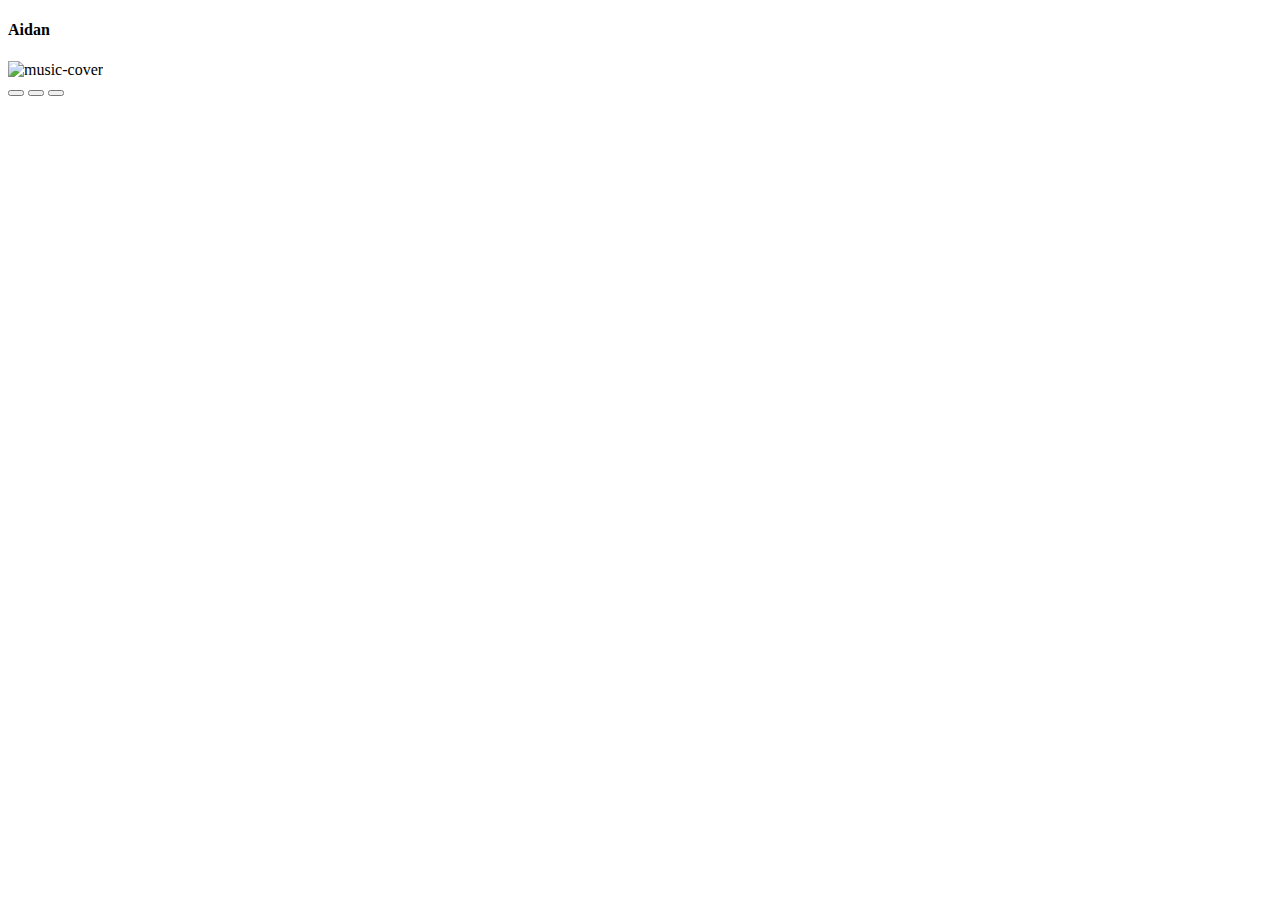
==== index.html @ ea4f6266 "Initial Commit (Started HTML)" ====
<!DOCTYPE html>
<html lang="en">
  <head>
    <meta charset="UTF-8" />
    <meta name="viewport" content="width=device-width, initial-scale=1.0" />
    <title>Async Audio</title>

    <link
      rel="stylesheet"
      href="https://cdnjs.cloudflare.com/ajax/libs/font-awesome/6.4.2/css/all.min.css"
      integrity="sha512-z3gLpd7yknf1YoNbCzqRKc4qyor8gaKU1qmn+CShxbuBusANI9QpRohGBreCFkKxLhei6S9CQXFEbbKuqLg0DA=="
      crossorigin="anonymous"
      referrerpolicy="no-referrer"
    />

    <link rel="stylesheet" href="output.css" />
  </head>
  <body>
    <container class="music-container">

      <div class="music-info">
        <h4 id="song-title">Aidan</h4>
        <div class="progress-container">
          <div class="progress"></div>
        </div>

        <audio src="songs/Aidan.mp3" id="audio"></audio>

        <div class="image_container">
          <img src="albumart/Aidan.jpg" alt="music-cover" id="cover">
        </div>

        <navigation>
          <button id="prev" class="action-btn">
            <i class="fas fa-backward"></i>
          </button>
          <button id="play" class="action-btn action-btn-big">
            <i class="fas fa-play"></i>
          </button>
          <button id="next" class="action-btn">
            <i class="fas fa-forward"></i>
          </button>
        </navigation>

      </div>
    </container>
    <script src="main.js"></script>
  </body>
</html>
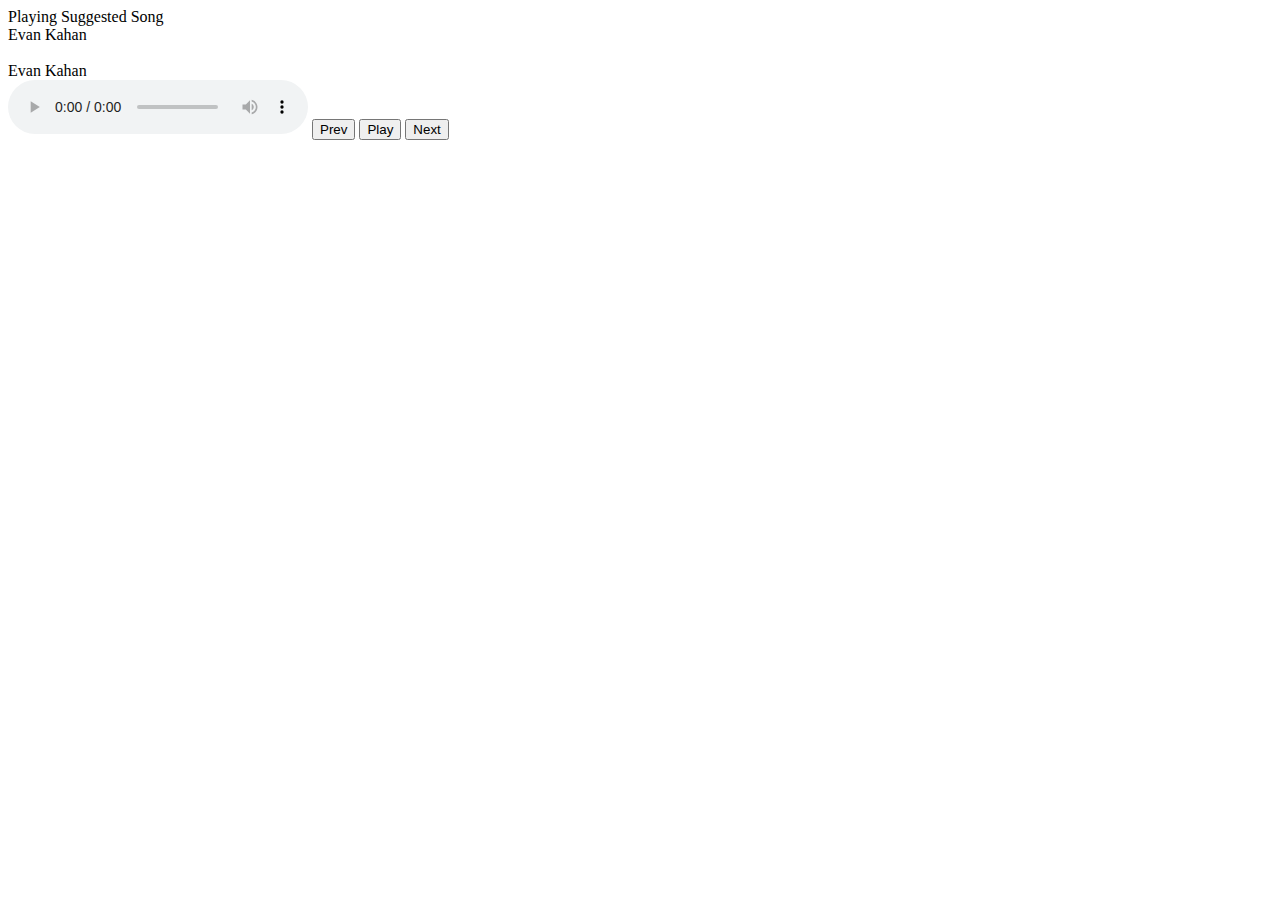
==== commit dee15249: "Edit to Ugly Audio Player  toward Async Audio" ====
--- a/index.html
+++ b/index.html
@@ -16,34 +16,20 @@
     <link rel="stylesheet" href="output.css" />
   </head>
   <body>
-    <container class="music-container">
-
-      <div class="music-info">
-        <h4 id="song-title">Aidan</h4>
-        <div class="progress-container">
-          <div class="progress"></div>
+    <div class="text-center flex justify-center items-center">
+        <div id="song-title">Playing Suggested Song</div>
+        <div>Evan Kahan</div>
+        <div id="albumart">
+            <img src="albumart/mountain.jpg" alt="" srcset="">
         </div>
-
-        <audio src="songs/Aidan.mp3" id="audio"></audio>
-
-        <div class="image_container">
-          <img src="albumart/Aidan.jpg" alt="music-cover" id="cover">
-        </div>
-
-        <navigation>
-          <button id="prev" class="action-btn">
-            <i class="fas fa-backward"></i>
-          </button>
-          <button id="play" class="action-btn action-btn-big">
-            <i class="fas fa-play"></i>
-          </button>
-          <button id="next" class="action-btn">
-            <i class="fas fa-forward"></i>
-          </button>
-        </navigation>
-
-      </div>
-    </container>
-    <script src="main.js"></script>
-  </body>
+        <div id="artist">Evan Kahan</div>
+        <audio controls id="audio-controls">
+            <source src="your-audio-file.mp3" type="audio/mpeg">
+            Your browser does not support the audio element.
+        </audio>
+        <button>Prev</button>
+        <button>Play</button>
+        <button>Next</button>
+    </div>
+</body>
 </html>
